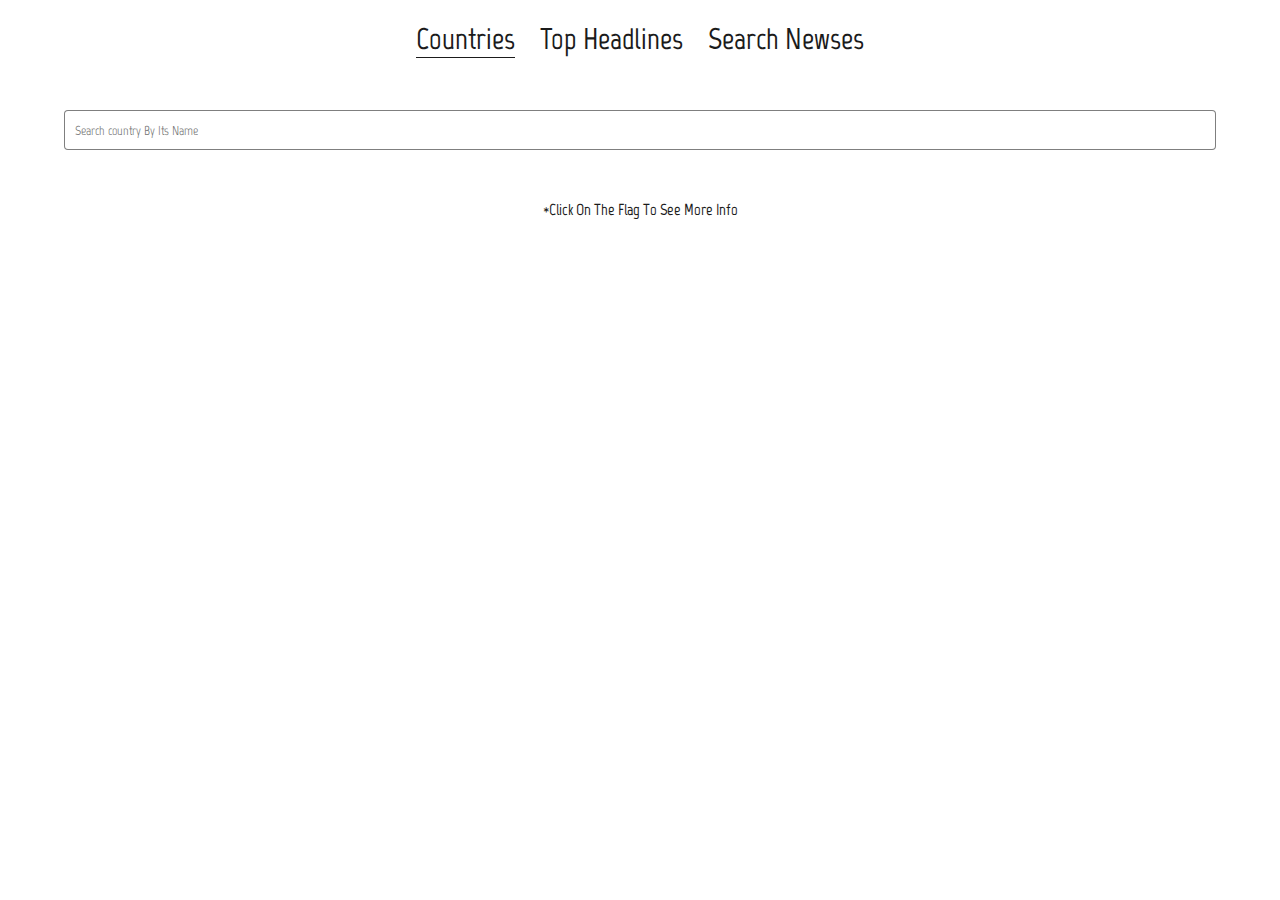
==== index.html @ 3f47a3c4 "countries, headlines, newsSearch pages" ====
<!DOCTYPE html>
<html lang="en">
	<head>
		<meta charset="UTF-8" />
		<meta http-equiv="X-UA-Compatible" content="IE=edge" />
		<meta name="viewport" content="width=device-width, initial-scale=1.0" />
		<link rel="stylesheet" href="assets/css/style.css" />
		<title>Countries</title>
	</head>
	<body>
		<header class="container">
			<nav>
				<ul class="flex-center-center">
					<li><a class="active" href="index.html">Countries</a></li>
					<li><a href="second.html">Top Headlines</a></li>
					<li><a href="third.html">Search Newses</a></li>
				</ul>
			</nav>
		</header>
		<section class="countries container">
			<div class="countries__search">
				<input
					type="text"
					name="searchBar"
					id="country-search"
					placeholder="Search country By Its Name"
				/>
			</div>
			<div class="see-more">*Click On The Flag To See More Info</div>
			<div class="country-list"></div>
		</section>
		<section class="modal">
			<div class="country__modal">
				<div class="close"><span> </span><span></span></div>
				<div class="country-name">
					<h3></h3>
				</div>
				<div class="country__info">
					<div>
						<table>
							<tbody>
								<tr>
									<td>Continents</td>
									<td class="continents"></td>
								</tr>
								<tr>
									<td>Region</td>
									<td class="region"></td>
								</tr>
								<tr>
									<td>Area</td>
									<td class="area"></td>
								</tr>
								<tr>
									<td>Population</td>
									<td class="population"></td>
								</tr>
								<tr>
									<td>Capital</td>
									<td class="capital"></td>
								</tr>
								<tr>
									<td>Languages</td>
									<td class="language"></td>
								</tr>
								<tr>
									<td>Currencies</td>
									<td class="currency"></td>
								</tr>
								<tr>
									<td>Time Zones</td>
									<td class="time-zones"></td>
								</tr>
							</tbody>
						</table>
					</div>
					<div class="country__images">
						<img class="flag" src="" alt="" />
						<img class="coat-of-arms" src="" alt="" />
					</div>
					<div class="map">
						<iframe
							src=""
							width="100%"
							height="100%"
							style="border: 0"
							allowfullscreen=""
							loading="lazy"
						></iframe>
					</div>
				</div>
			</div>
		</section>
		<script
			src="https://code.jquery.com/jquery-3.6.0.min.js"
			integrity="sha256-/xUj+3OJU5yExlq6GSYGSHk7tPXikynS7ogEvDej/m4="
			crossorigin="anonymous"
		></script>
		<script src="assets/js/main.js"></script>
	</body>
</html>
---- assets/css/style.css ----
@import url("https://fonts.googleapis.com/css2?family=Kodchasan&family=Marvel&display=swap");

* {
	padding: 0;
	margin: 0;
	box-sizing: border-box;
	color: rgb(27, 27, 27);
	/* font-family: "Kodchasan", sans-serif; */
	font-family: "Marvel", sans-serif;
}
h1,
h2,
h3,
h4,
h5,
h6 {
	font-weight: bold;
	font-family: "Kodchasan", sans-serif;
}
li {
	list-style-type: none;
}
a {
	text-decoration: none;
	font-family: "Kodchasan", sans-serif;
}

.container {
	max-width: 1920px;
	width: 100%;
	margin: auto;
	/* padding: 0 30px; */
}
.flex-center-center {
	display: flex;
	align-items: center;
	justify-content: center;
}
header nav ul {
	gap: 25px;
}
header {
	padding: 20px 0;
	position: fixed;
	top: 0;
	background-color: white;
}
header a {
	font-size: clamp(24px, 2.5vw, 30px);
	font-weight: bolder;
	font-family: "Marvel", sans-serif;
}
header a.active {
	border-bottom: 1px solid;
}
header a:hover {
	border-bottom: 1px solid;
}
@media (max-width: 1024px) {
	header nav ul {
		gap: 15px;
	}
}

.countries,
.search__news {
	margin-top: 100px;
}
.countries__search {
	width: 100%;
	padding-bottom: 50px;
	padding-top: 10px;
}
.countries__search input {
	width: 90%;
	display: block;
	border: 1px solid rgba(0, 0, 0, 0.5);
	outline: none;
	margin: 0 auto;
	border-radius: 4px;
	height: 40px;
	padding: 0 10px;
}
.see-more {
	text-align: center;
	margin-bottom: 20px;
	font-weight: bold;
}
.country-list {
	display: grid;
	grid-template-columns: 1fr 1fr 1fr;
	gap: 30px;
	padding: 0 20px;
}
.country-item {
	display: flex;
	flex-direction: column;
	gap: 15px;
}
.country-item div {
	height: 100%;
}
.country-item img {
	width: 100%;
}
.country-item h5 {
	text-align: center;
	font-size: 24px;
}

@media (max-width: 1024px) {
	.country-list {
		grid-template-columns: 1fr 1fr;
		gap: 20px;
	}
}
@media (max-width: 400px) {
	.country-list {
		grid-template-columns: 1fr;
	}
}
.modal {
	width: 100%;
	height: 100vh;
	background-color: white;
	z-index: 20;
	display: none;
	position: fixed;
	align-items: start;
	justify-content: center;
	top: 0;
	left: 0;
	padding-top: 200px;
}

.modal.active {
	display: flex;
}
.country__modal {
	display: flex;
	justify-content: center;
	align-items: center;
	flex-direction: column;
	gap: 10px;
	/* width: 100%;
	height: 100%; */
	padding: 30px;
	background-color: white;
}
.country__info {
	display: grid;
	grid-template-columns: repeat(2, 1fr);
	gap: 20px;
}
.close {
	position: absolute;
	top: 60px;
	right: 60px;
	display: block;
	width: 17px;
	height: 17px;
	cursor: pointer;
	z-index: 5;
}
.close span {
	position: absolute;
	top: 50%;
	width: 15px;
	height: 2px;
	background-color: rgba(0, 0, 0, 0.5);
}
.close span:first-child {
	transform: translateY(-50%) rotate(45deg);
}
.close span:last-child {
	transform: translateY(-50%) rotate(-45deg);
}
.country-name h3 {
	margin-bottom: 20px;
	font-size: 24px;
}
.country__images {
	display: grid;
	grid-template-columns: 1fr;
	gap: 30px;
}
.country__images img {
	object-fit: contain;
	max-width: 400px;
	max-height: 300px;
	width: 100%;
}
table {
	width: 90%;
	border-spacing: 10px 10px;
}
table a {
	font-family: "Marvel", sans-serif;
}
table td {
	padding: 5px;
	border: 1px solid rgb(228, 226, 226);
}
table td:first-child {
	background-color: rgb(228, 226, 226);
}
.map {
	grid-column: 1/3;
	height: 400px;
}
@media (max-width: 1024px) {
	.country__info {
		display: grid;
		grid-template-columns: 1fr;
		gap: 20px;
	}
	table {
		width: 100%;
	}
	.modal {
		overflow: auto;
	}
	.country__modal {
		padding-top: 0px;
		padding-bottom: 100px;
		height: unset;
	}
	.close {
		right: 30px;
		top: 40px;
	}
}
@media (max-width: 768px) {
	.country__info {
		margin-top: 0px;
	}
	.modal {
		padding-top: 100px;
	}
	.country__modal {
		padding: 0 10px;
		padding-bottom: 100px;
	}
}

/* articles */
.popular-articles {
	padding: 100px 30px;
}
.popular-articles h3 {
	text-align: center;
	margin-bottom: 100px;
	font-size: 24px;
}
.article__item {
	display: grid;
	grid-template-columns: repeat(2, 50%);
	margin-bottom: 30px;
	box-shadow: 0px 3px 15px rgb(0 0 0 / 8%);
}

.article__img img {
	width: 100%;
	/* height: 225px; */
	object-fit: contain;
}
.article__src {
	display: flex;
	flex-direction: column;
	padding: 15px;
	height: 100%;
}

.article__head {
	margin-bottom: 10px;
}
.article__head h4 {
	margin-bottom: 10px;
}
.article__bottom {
	display: flex;
	align-items: center;
	justify-content: end;

	margin-top: auto;
	gap: 5px;
	font-size: 14px;
}

@media (max-width: 1024px) {
	.article__item {
		grid-template-columns: 1fr;
	}
}

/* third page */
.search__news {
	padding: 0 30px;
}
.search__news label {
	font-size: 20px;
	font-weight: bold;
	opacity: 0.8;
}
.search__news .forms,
.word-form div {
	display: flex;
	justify-content: center;
	align-items: center;
	gap: 30px;
}

.search__news .forms form {
	width: calc((100% - 30px) / 3);
}

.search__news select,
.search__news input,
.search__news button {
	width: 100%;
	height: 35px;
	margin-top: 20px;
	font-size: 16px;
	outline: none;
	padding: 5px 10px;
}
.search__news option {
	text-transform: capitalize;
	width: 100% !important;
}
.search__news input {
	width: 70%;
}
.search__news button {
	width: 30%;
}
.word-form div {
	gap: 15px;
}

@media (max-width: 1024px) {
	.search__news .forms {
		flex-direction: column;
		gap: 15px;
	}
	.search__news .forms form {
		width: 100%;
	}
	.search__news select,
	.search__news input,
	.search__news button {
		margin-top: 10px;
	}
}

.search-results {
	margin-top: 30px;
}
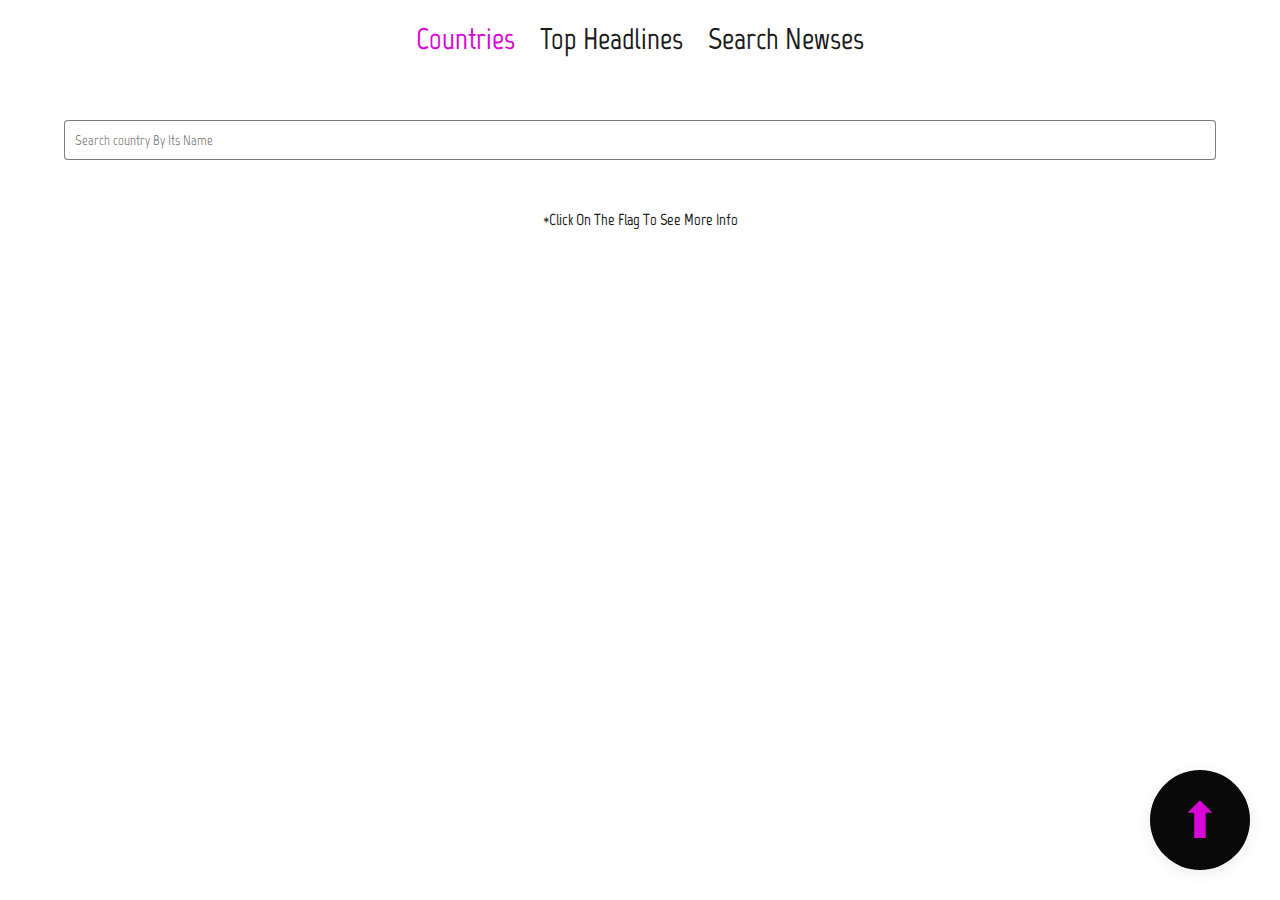
==== commit b86b6486: "minor changes in design, scroll to top" ====
--- a/index.html
+++ b/index.html
@@ -91,11 +91,12 @@
 				</div>
 			</div>
 		</section>
+		<div class="scroll-to-top">&#11014;</div>
 		<script
 			src="https://code.jquery.com/jquery-3.6.0.min.js"
 			integrity="sha256-/xUj+3OJU5yExlq6GSYGSHk7tPXikynS7ogEvDej/m4="
 			crossorigin="anonymous"
 		></script>
-		<script src="assets/js/main.js"></script>
+		<script src="assets/js/main.js" type="module"></script>
 	</body>
 </html>
--- a/assets/css/style.css
+++ b/assets/css/style.css
@@ -7,6 +7,7 @@
 	color: rgb(27, 27, 27);
 	/* font-family: "Kodchasan", sans-serif; */
 	font-family: "Marvel", sans-serif;
+	transition: all 0.3s;
 }
 h1,
 h2,
@@ -31,45 +32,100 @@
 	margin: auto;
 	/* padding: 0 30px; */
 }
+::-webkit-scrollbar {
+	width: 10px;
+}
+
+/* Track */
+::-webkit-scrollbar-track {
+	background: #f1f1f1;
+}
+
+/* Handle */
+::-webkit-scrollbar-thumb {
+	background: #888;
+}
+
+/* Handle on hover */
+::-webkit-scrollbar-thumb:hover {
+	background: #555;
+}
 .flex-center-center {
 	display: flex;
 	align-items: center;
 	justify-content: center;
 }
+header {
+	background-color: white;
+	height: 70px;
+}
 header nav ul {
 	gap: 25px;
 }
-header {
+header nav {
+	width: 100%;
 	padding: 20px 0;
 	position: fixed;
 	top: 0;
+	height: 80px;
 	background-color: white;
+	z-index: 10;
+	left: 50%;
+	transform: translateX(-50%);
 }
 header a {
 	font-size: clamp(24px, 2.5vw, 30px);
 	font-weight: bolder;
 	font-family: "Marvel", sans-serif;
+	padding-bottom: 5px;
 }
 header a.active {
+	color: rgb(216, 7, 216);
+}
+header a:hover {
+	text-shadow: 0px 0px 1px rgb(216 7 216);
 	border-bottom: 1px solid;
 }
-header a:hover {
-	border-bottom: 1px solid;
+header a.active:hover {
+	border-bottom: none;
 }
 @media (max-width: 1024px) {
 	header nav ul {
 		gap: 15px;
 	}
 }
-
+.scroll-to-top {
+	position: fixed;
+	right: 30px;
+	bottom: 30px;
+	border-radius: 50%;
+	width: 100px;
+	height: 100px;
+	font-size: 50px;
+
+	box-shadow: 0px 3px 15px rgb(0 0 0 / 8%);
+	display: flex;
+	align-items: center;
+	justify-content: center;
+	cursor: pointer;
+	color: rgb(216, 7, 216);
+	background-color: rgb(10, 9, 9);
+}
+.scroll-to-top:hover {
+	color: black;
+	background-color: rgb(216, 7, 216);
+}
 .countries,
 .search__news {
-	margin-top: 100px;
+	margin-top: 50px;
+	margin-bottom: 50px;
 }
 .countries__search {
 	width: 100%;
-	padding-bottom: 50px;
-	padding-top: 10px;
+	margin-bottom: 50px;
+	margin-top: 10px;
+	position: sticky;
+	top: 80px;
 }
 .countries__search input {
 	width: 90%;
@@ -80,6 +136,10 @@
 	border-radius: 4px;
 	height: 40px;
 	padding: 0 10px;
+	font-size: 14px;
+}
+.countries__search input::placeholder {
+	font-size: 14px;
 }
 .see-more {
 	text-align: center;
@@ -96,6 +156,7 @@
 	display: flex;
 	flex-direction: column;
 	gap: 15px;
+	padding: 20px 0;
 }
 .country-item div {
 	height: 100%;
@@ -103,11 +164,17 @@
 .country-item img {
 	width: 100%;
 }
+
 .country-item h5 {
 	text-align: center;
 	font-size: 24px;
 }
 
+.country-item:hover {
+	background-color: rgb(216, 212, 212);
+	box-shadow: 0px 3px 15px rgb(0 0 0 / 8%);
+	border-radius: 8px;
+}
 @media (max-width: 1024px) {
 	.country-list {
 		grid-template-columns: 1fr 1fr;
@@ -130,7 +197,8 @@
 	justify-content: center;
 	top: 0;
 	left: 0;
-	padding-top: 200px;
+	padding-top: 100px;
+	overflow: auto;
 }
 
 .modal.active {
@@ -241,6 +309,11 @@
 		padding: 0 10px;
 		padding-bottom: 100px;
 	}
+	.scroll-to-top:hover,
+	.scroll-to-top {
+		color: rgb(216, 7, 216);
+		background-color: black;
+	}
 }
 
 /* articles */
@@ -253,22 +326,36 @@
 	font-size: 24px;
 }
 .article__item {
-	display: grid;
-	grid-template-columns: repeat(2, 50%);
 	margin-bottom: 30px;
 	box-shadow: 0px 3px 15px rgb(0 0 0 / 8%);
-}
-
+	border-radius: 8px;
+	height: 100%;
+	display: flex;
+	flex-direction: column;
+	margin-bottom: 0;
+}
+.article__item:hover .article__img img {
+	filter: grayscale(0%);
+}
+.article__item:hover {
+	box-shadow: 0px 3px 15px rgb(0 0 0 / 50%);
+}
+.article__img {
+	overflow: hidden;
+	height: 225px;
+}
 .article__img img {
-	width: 100%;
-	/* height: 225px; */
-	object-fit: contain;
+	border-radius: 8px 8px 0 0;
+	width: 100%;
+	height: 225px;
+	object-fit: cover;
+	filter: grayscale(80%);
 }
 .article__src {
 	display: flex;
 	flex-direction: column;
 	padding: 15px;
-	height: 100%;
+	height: calc(100% - 225px);
 }
 
 .article__head {
@@ -286,10 +373,17 @@
 	gap: 5px;
 	font-size: 14px;
 }
-
-@media (max-width: 1024px) {
-	.article__item {
+.articles__list {
+	display: grid;
+	grid-template-columns: 1fr 1fr 1fr;
+	gap: 30px;
+}
+@media (max-width: 700px) {
+	.articles__list {
 		grid-template-columns: 1fr;
+	}
+	.article__img img {
+		filter: grayscale(0%);
 	}
 }
 
